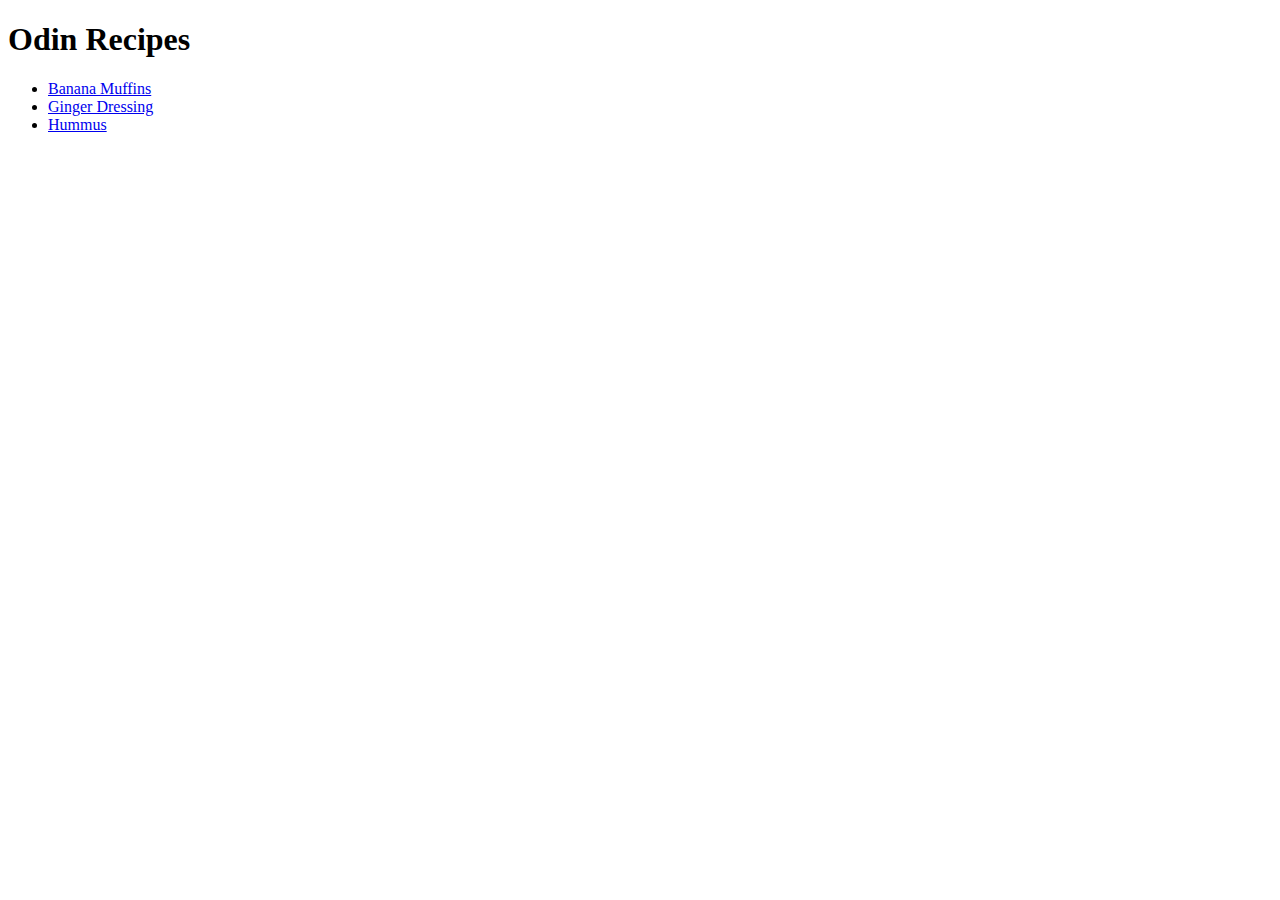
==== index.html @ 5f84ef0d "Add index.html and new recipes" ====
<!DOCTYPE html>
<html lang="en">
  <head>
    <meta charset="UTF-8">
  </head>

  <body>
    <h1>Odin Recipes</h1>
    <ul>
        <li><a href="recipes/bananamuffin.html">Banana Muffins</a></li>
        <li><a href="recipes/gingerdressing.html">Ginger Dressing</a></li>
        <li><a href="recipes/hummus.html">Hummus</a></li>
      </ul>
  </body>
</html>
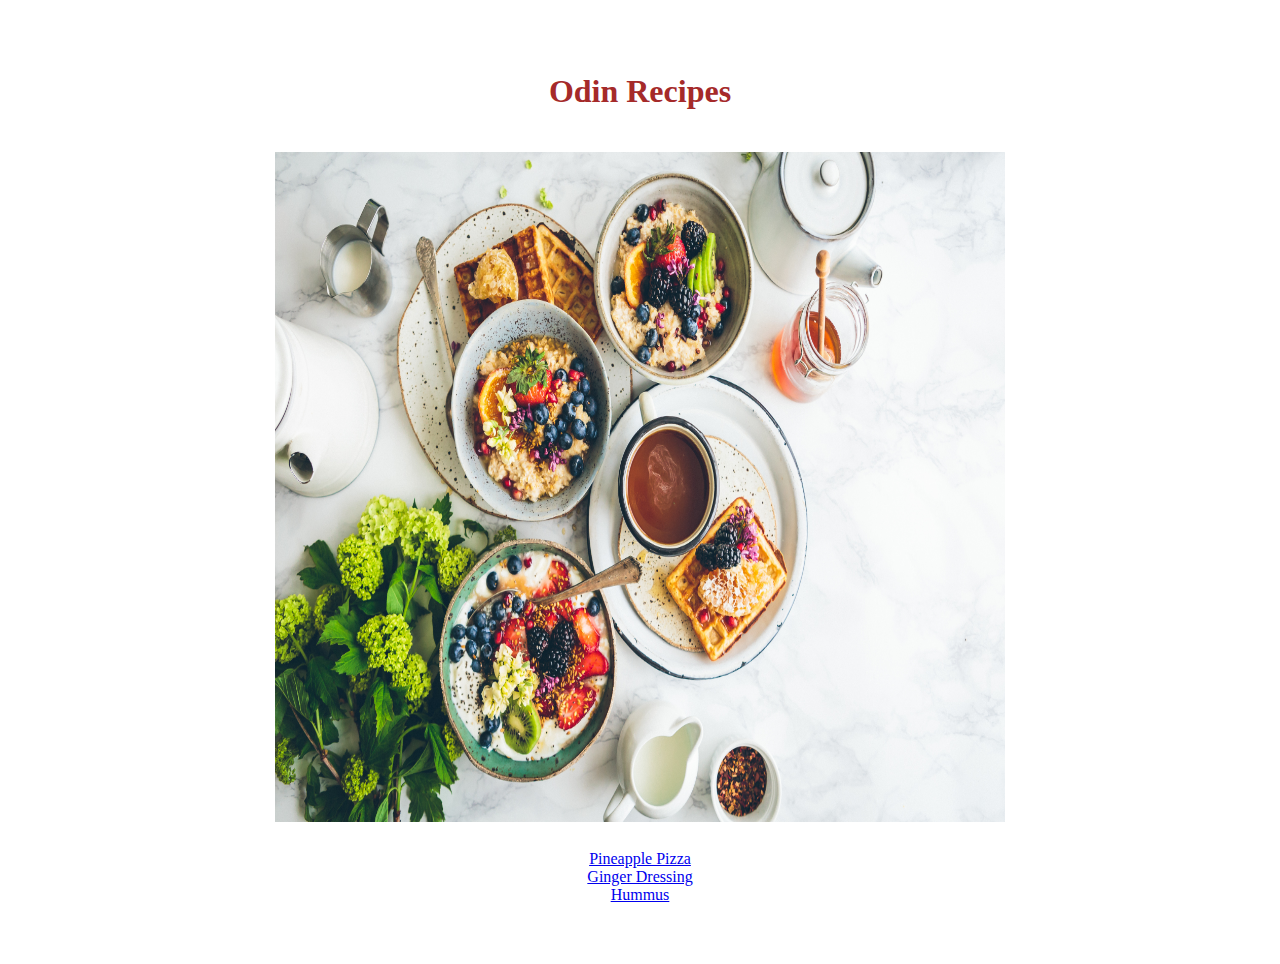
==== commit 3203d269: "update index.html, index.css and all recipes" ====
--- a/index.html
+++ b/index.html
@@ -2,14 +2,22 @@
 <html lang="en">
   <head>
     <meta charset="UTF-8">
+    <link href ="index.css" rel="stylesheet">
   </head>
 
   <body>
-    <h1>Odin Recipes</h1>
-    <ul>
-        <li><a href="recipes/bananamuffin.html">Banana Muffins</a></li>
+    <h1>
+      Odin Recipes
+    </h1>
+    <img src="resources/breakfast.jpg" alt="">
+    
+    <div class="container">
+      <ul>
+        <li><a href="recipes/pineapplepizza.html">Pineapple Pizza</a></li>
         <li><a href="recipes/gingerdressing.html">Ginger Dressing</a></li>
         <li><a href="recipes/hummus.html">Hummus</a></li>
       </ul>
+    </div>
   </body>
+
 </html>--- a/index.css
+++ b/index.css
@@ -0,0 +1,39 @@
+body {
+    display: flex;
+    flex-direction: column;
+   align-items: center;
+    padding: 24px;
+    height: 100vh;
+}
+
+h1 {
+    padding: 20px;
+    font-size: xx-large;
+    color: brown;
+}
+
+img {
+    flex:1;
+    max-width:60%;
+    height:auto;
+}
+
+.container {
+    display:flex;
+}
+
+ul {
+    
+    flex-direction: row;
+    text-align: center;
+    padding: 12px;
+    border: 2px brown;
+    box-sizing: border-box; 
+}
+
+li {
+    list-style-type: none;
+    padding: 0;
+    margin: 0;
+}
+
